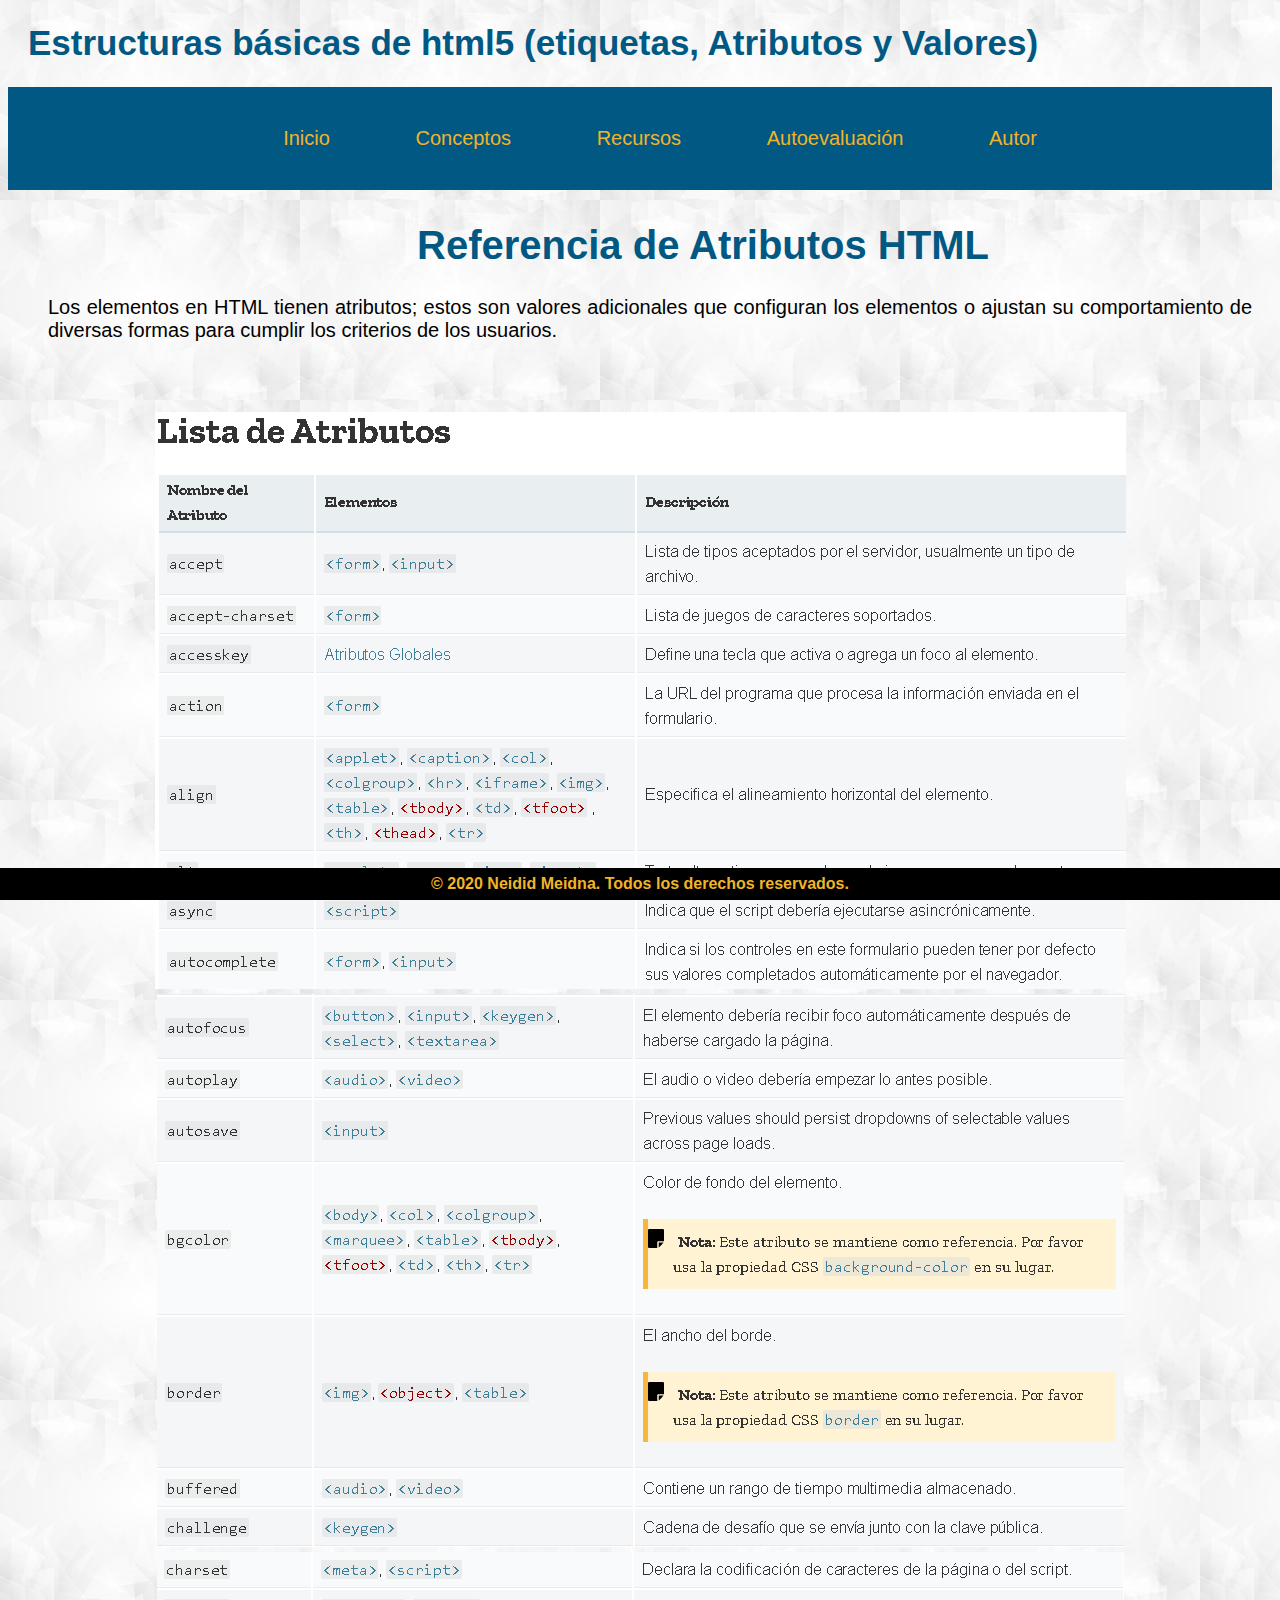
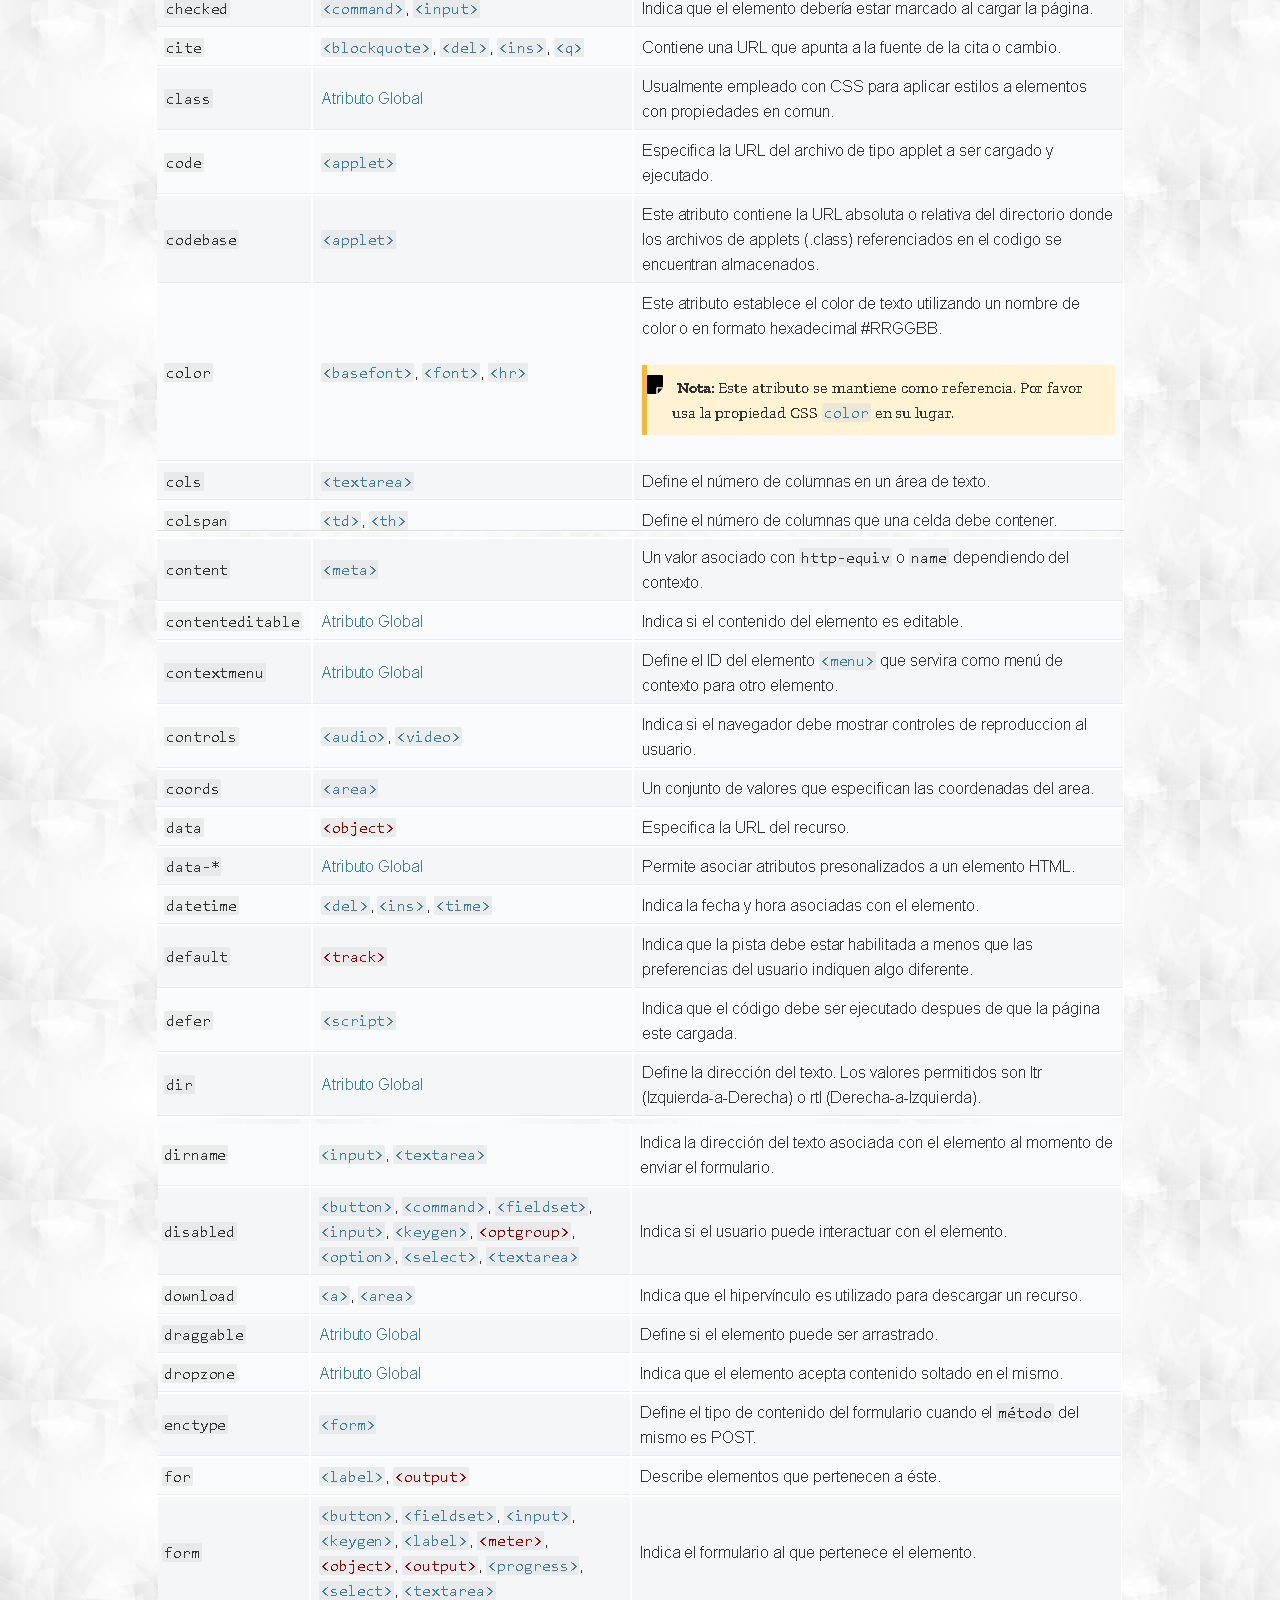
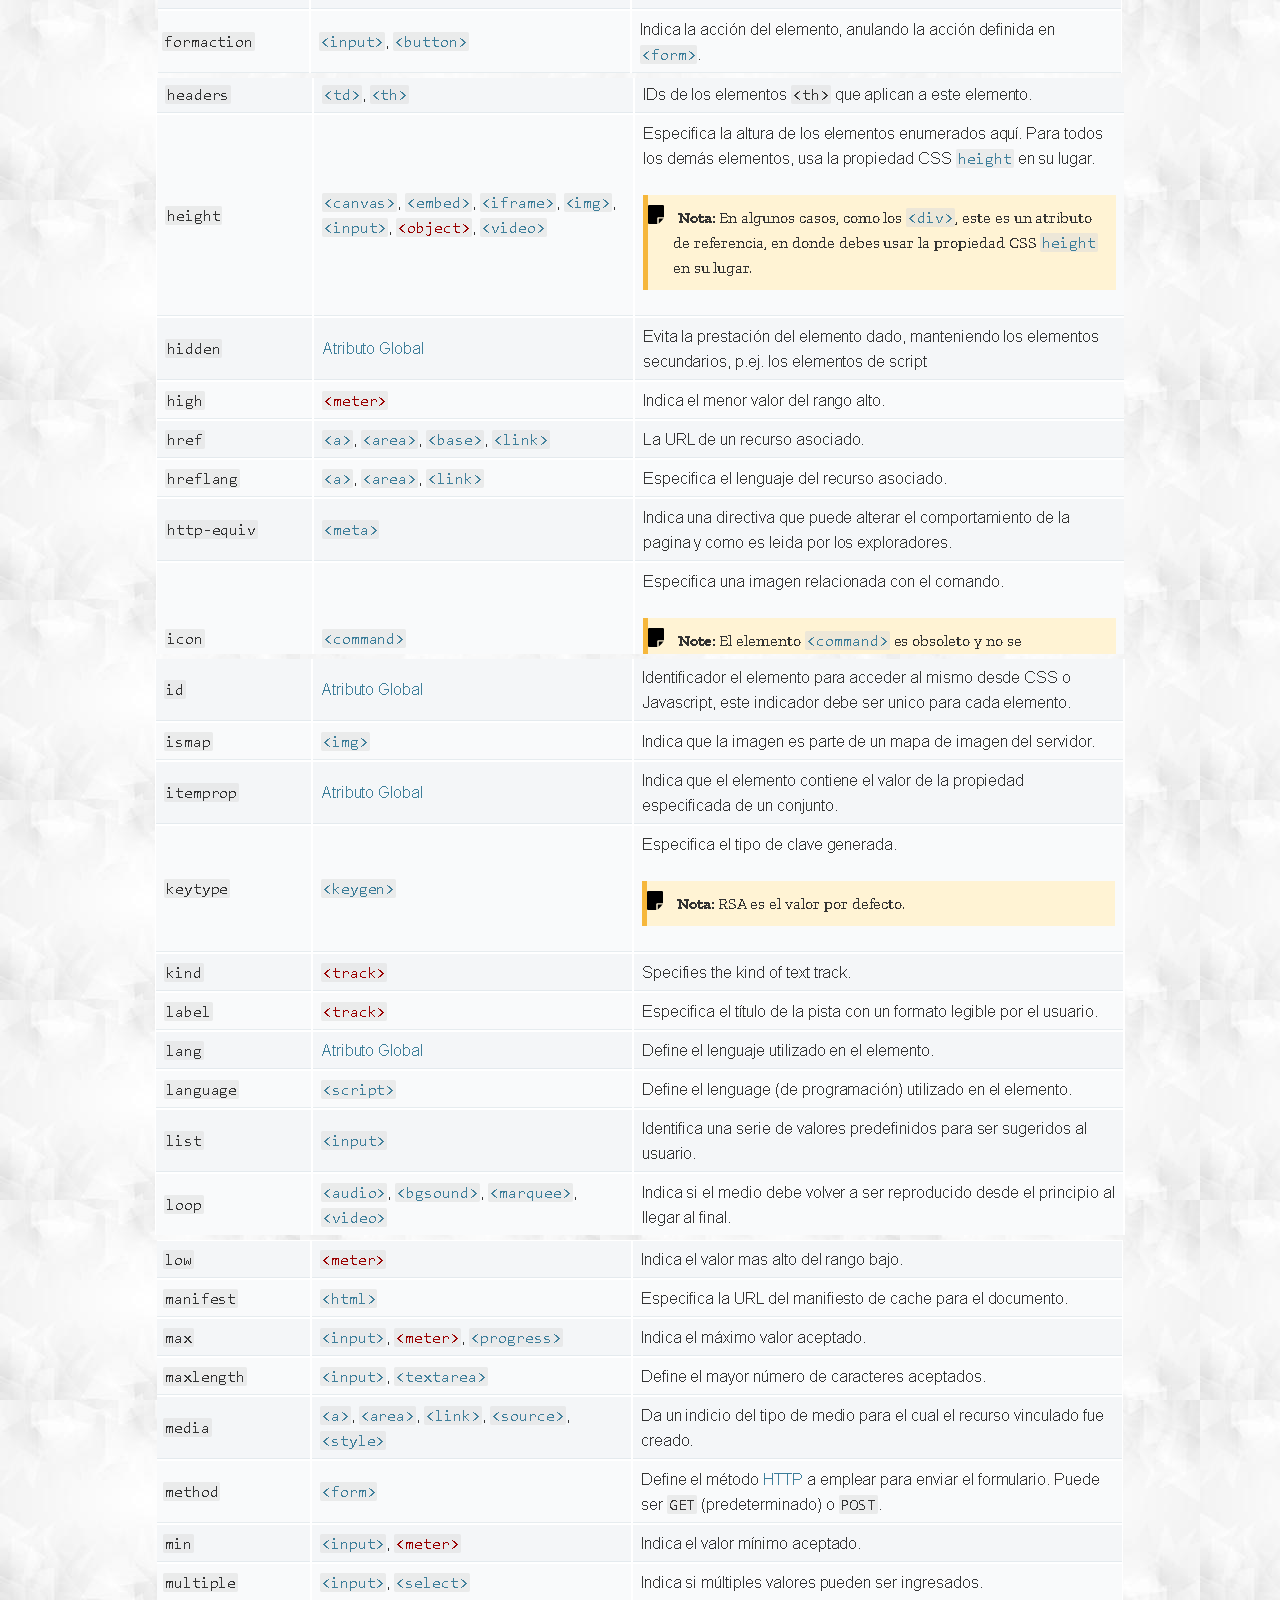
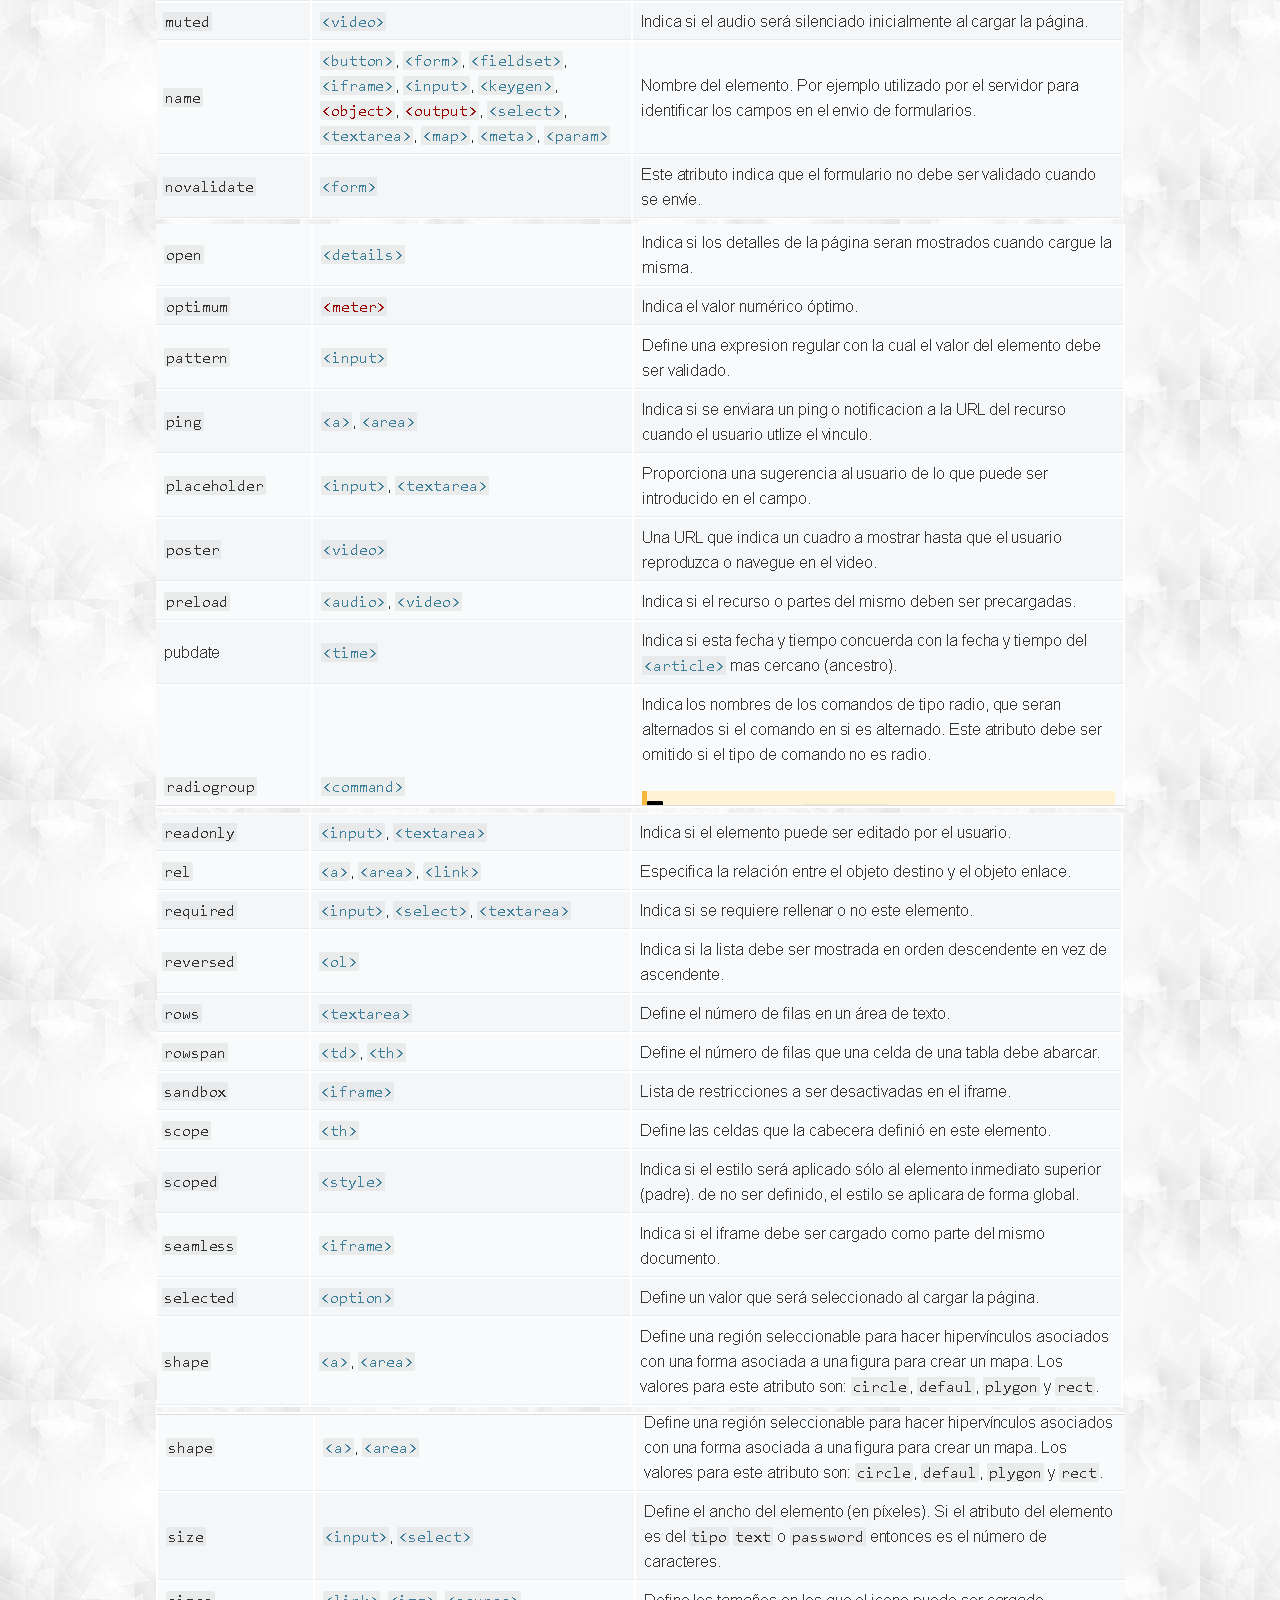
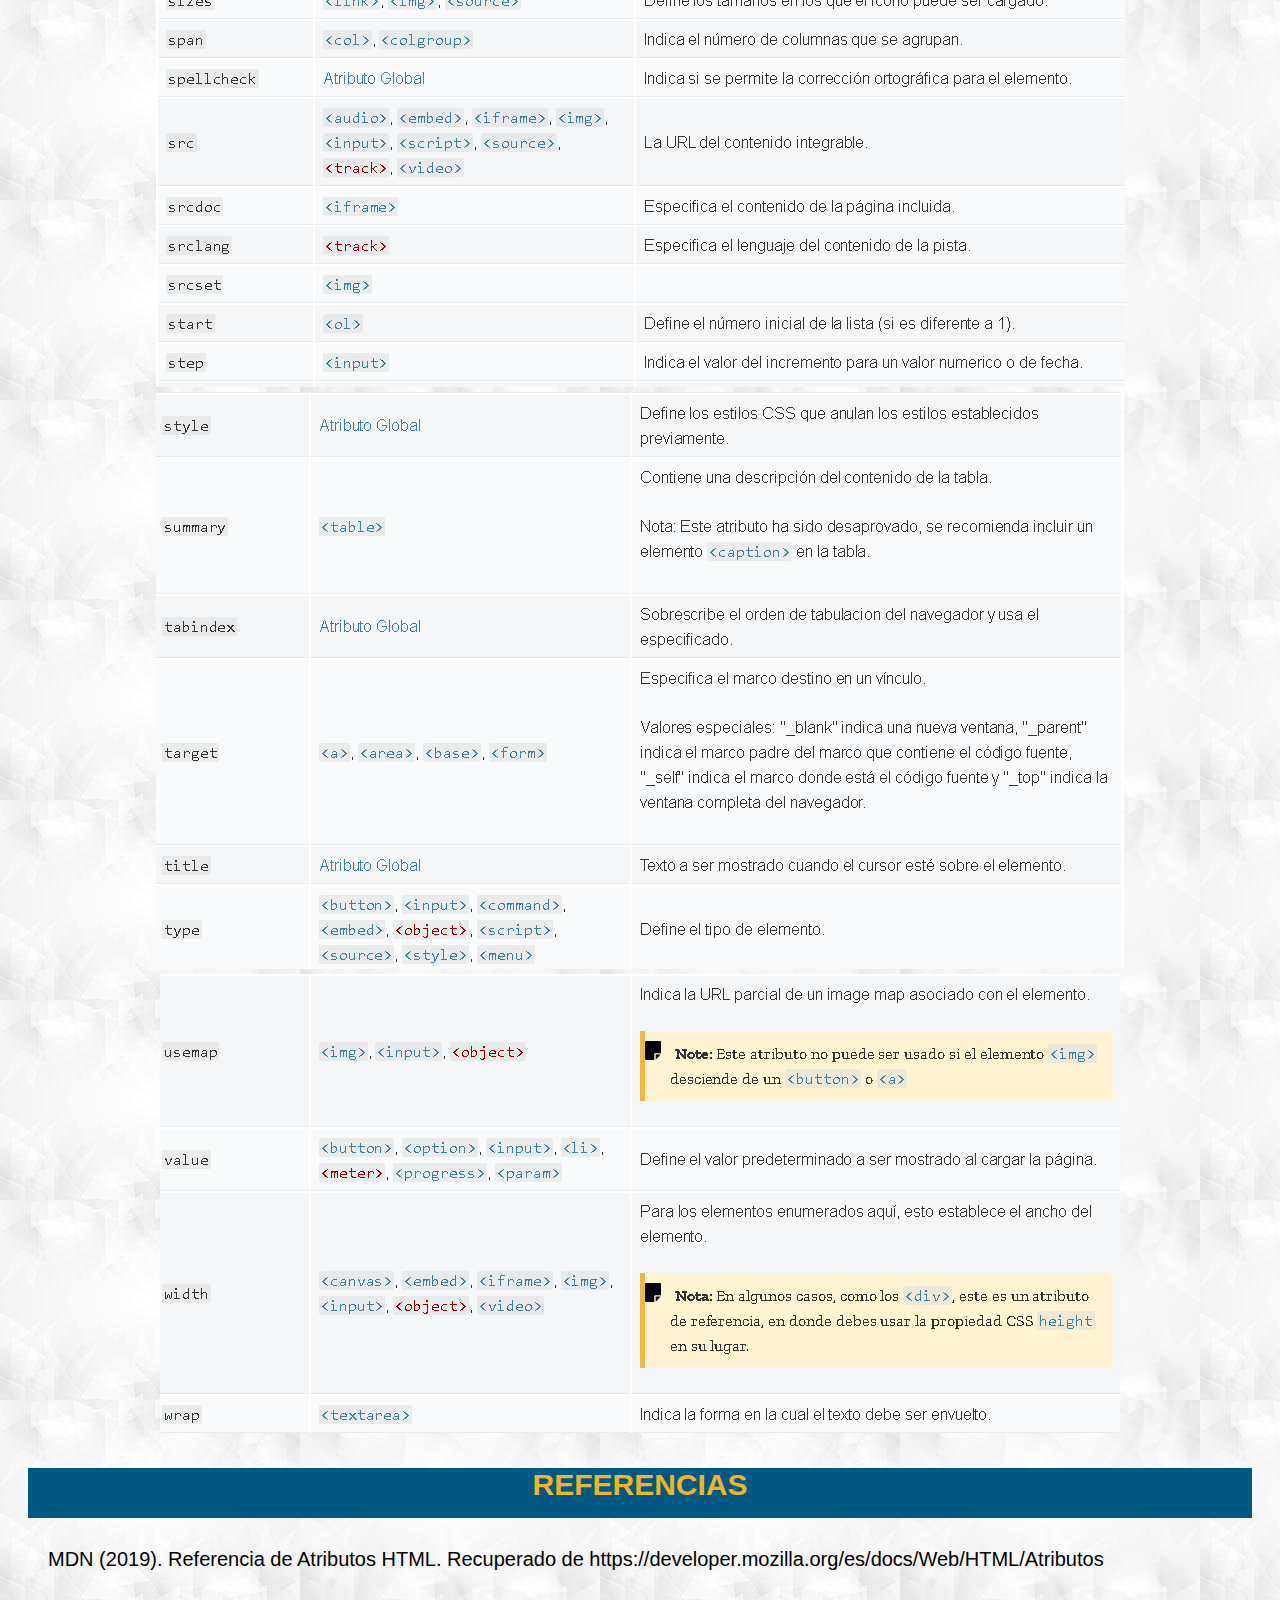
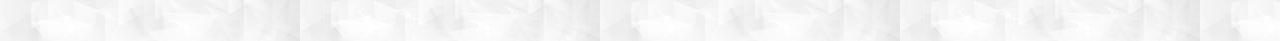
==== atributos.html @ 0b5ec5f5 "OVI" ====
<!DOCTYPE html>
<html lang="en">
<head>
    <meta charset="UTF-8">
    <meta name="viewport" content="width=device-width, initial-scale=1.0">
    <title>Document</title>
    <link rel="stylesheet" href="estilos.css">
</head>
<body>
    <h1 class="titulo">Estructuras básicas de html5 (etiquetas, Atributos y Valores)</h1>

    <header>
        <nav class="navegacion">
            <ul class="menu">
             <li><a href="inicio.html">Inicio</a></li>
             <li><a href="#">Conceptos</a>
            <ul class="submenu">
             <li> <a href="html5.html">HTML5</a></li>
             <li> <a href="etiquetas.html">Etiquetas</a></li>
             <li> <a href="atributos.html">Atributos</a></li>
             <li> <a href="valores.html">Valores</a></li>
            </ul>
            </li>
             <li><a href="#">Recursos</a>
             <ul class="submenu">
             <li><a href="videos.html">Videos</a></li>
             <li><a href="powerpoint.html">powerpoint</a></li>
             </ul>
             </li>
             <li><a href="#">Autoevaluación</a>
            <ul class="submenu">
            <li><a href="submenu1.html">Submenú1</a></li>
            <li><a href="submenu2.html">Submenú2</a></li>
            </ul>
            </li>
             <li><a href="autor.html">Autor</a></li>
             
            </ul>
        </nav>
    </header>
        
    <div class="tabla3">
        <h2>Referencia de Atributos HTML</h2>
        <p>Los elementos en HTML tienen atributos; estos son valores adicionales que configuran los elementos o ajustan su comportamiento de diversas formas para cumplir los criterios de los usuarios.</p>
        <div class="atributos1">
            <img src="atributos1.PNG" alt="atributos1"></div>
        <div class="atributos2">
            <img src="atributos2.PNG" alt="atributos2"></div>
        <div class="atributos3">
            <img src="atributos3.PNG" alt="atributos3"> </div>
        <div class="atributos4">
            <img src="atributos4.PNG" alt="atributos4"></div>
        <div class="atributos5">
            <img src="atributos5.PNG" alt="atributos5"></div>
        <div class="atributos6">
            <img src="atributos6.PNG" alt="atributos6"></div>
        <div class="atributos7">
            <img src="atributos7.PNG" alt="atributos7"></div>
        <div class="atributos8">
            <img src="atributos8.PNG" alt="atributos8"></div>
        <div class="atributos9">
            <img src="atributos9.PNG" alt="atributos9"></div>
        <div class="atributos10">
            <img src="atributos10.PNG" alt="atributos10"></div>
        <div class="atributos11">
            <img src="atributos11.PNG" alt="atributos11"></div>
        <div class="atributos12">
            <img src="atributos12.PNG" alt="atributos12"></div>
        <div class="atributos13">
            <img src="atributos13.PNG" alt="atributos13"></div>
     
            <h3>REFERENCIAS</h3>
            <p>MDN (2019). Referencia de Atributos HTML. Recuperado de https://developer.mozilla.org/es/docs/Web/HTML/Atributos</p>
            
    </div>
      
    <footer>
        <p>
            © 2020 Neidid Meidna. Todos los derechos reservados.
        </p>
       </footer>
    
    
       <h2></h2>
       <a href="valores.html"></a>
</body>
</html>
---- estilos.css ----
body{
    font-family: 'Franklin Gothic book', 'Arial Narrow', Arial, sans-serif;
    background-color: #ffffff;
    background-image: url(Technologyab23.jpg);
   

}


.titulo{
    margin-left: 20px;
    text-align: left;
    font-size: 35px;
    color: #005883;
    
}

.navegacion{
    width: 100%;
    margin: 0%;
    background:  #005883;
    text-align: center;
    font-size: 20px;
    
    
    
}

.navegacion ul{
   list-style: none;
}

.menu > li{
    position: relative;
    display: inline-block;
    
}

.menu > li > a{
    display: block;
    padding: 40px 40px;
    color: #F0B429;
    font-family: 'Franklin Gothic Medium', 'Arial Narrow', Arial, sans-serif;
    text-decoration: none;
    
}

.menu li a:hover{
     color: #fff;
     transition: all .3s;
}

.submenu{
    position: absolute;
    background: #005883;
    width: 100%;
    visibility: hidden;
    opacity: 0;
    transition: opacity 1.5s;
}

.submenu li a{
    display: block;
    padding: 15px;
    color: #fff;
    font-family: 'Franklin Gothic Medium', 'Arial Narrow', Arial, sans-serif;
    text-decoration: none;
}

.menu li:hover .submenu{
    visibility: visible;
    opacity: 1;
}

.tabla6{
    font-family: 'Franklin Gothic book', 'Arial Narrow', Arial, sans-serif;
    color: #000000;
    border-collapse: collapse;
    font-size: 15px;
    margin: 10px;
    text-align: justify;
    line-height: 20px;
    margin-top: 6px;
}

.tabla6 h2{
    font-family: 'Franklin Gothic medium', 'Arial Narrow', Arial, sans-serif;
    color: #005883;
    font-size: 25px;
    font-weight: normal;
    margin: 20px;
    line-height: 20px;
    margin-top: 5%;
    

}

.tabla6 p{
    font-family: 'Franklin Gothic book', 'Arial Narrow', Arial, sans-serif;
    color: #000000;
    margin: 20px;
    text-align: justify;
    font-size: 20px;

}

.tabla6 li{
    font-family: 'Franklin Gothic book', 'Arial Narrow', Arial, sans-serif;
    color: #000000;
    margin: 20px;
    text-align: justify;
    font-size: 20px;
}



.twitter-tweet p{
    
    
    text-align: right;
    margin-right: 20px;
    
}

.tabla2 h2{
    width: 1350px;
    text-align: center;
    color: #005883;
    height: 40px;
    font-size: 40px;
    margin-top: 3%;
    
    
}

.tabla2 h3{
    background: #005883;
    height: 30px;
    text-align: center;
    width: 1400px;
    color: #F0B429;
    font-size: 20px;
    
    

}

.tabla2 p{
    text-align: justify;
    font-size: 20px;
    margin: 10px;
    margin-top: 0%;
    
}
 
.elemento{
   width: 100%;
   text-align: center;
}

.metadatos{
    width: 100%;
   text-align: center;
}

.scrip{
    width: 100%;
   text-align: center;
}

.secciones{
    width: 100%;
    text-align: center;  
}

.agrupacion{
    width: 100%;
    text-align: center; 
}

.agrupacion2{
    width: 100%;
    text-align: center; 
}

.semantica{
    width: 100%;
    text-align: center; 
}

.semantica1{
    width: 100%;
    text-align: center;
}

.semantica2{
    width: 100%;
    text-align: center;
}

.ediciones{
    width: 100%;
    text-align: center; 
}

.contenido{
    width: 100%;
    text-align: center;  
}

.contenido2{
    width: 100%;
    text-align: center;
}

.datos{
    width: 100%;
    text-align: center;  
}

.formularios{
    width: 100%;
    text-align: center;
}

.formulario2{
    width: 100%;
    text-align: center;
}

.elementosinteractivos{
    width: 100%;
    text-align: center;
}

.tabla3 h2{
    width: 1350px;
    text-align: center;
    color: #005883;
    height: 40px;
    font-size: 40px;
}

.tabla3{
    text-align: justify;
    font-size: 20px;
    margin: 20px;
}

.atributos1{
    width: 100%;
    text-align: center; 
}

.atributos2{
    width: 100%;
    text-align: center;
}

.atributos3{
    width: 100%;
    text-align: center;
}

.atributos4{
    width: 100%;
    text-align: center;
}

.atributos5{
    width: 100%;
    text-align: center;
}

.atributos6{
    width: 100%;
    text-align: center;
}

.atributos7{
    width: 100%;
    text-align: center;
}

.atributos8{
    width: 100%;
    text-align: center;
}

.atributos9{
    width: 100%;
    text-align: center;
}

.atributos10{
    width: 100%;
    text-align: center;
}
.atributos11{
    width: 100%;
    text-align: center;
}

.atributos12{
    width: 100%;
    text-align: center;
}

.atributos13{
    width: 100%;
    text-align: center;
}

.tabla3 h3{
    background: #005883;
    height: 50px;
    text-align: center;
    width: 100%;
    color: #F0B429;
    font-size: 30px;
    font-weight: bold;
}

.tabla3 p{
    margin-left: 20px;
    margin-top: 20px;
    font-size: 20px;
    height: 0%;
    margin-bottom: 70px; 
}

.tabla5{
    font-family: 'Times New Roman', Times, serif;
    color: #005883;
    font-size: 30px;
    font-weight: normal;
    margin-left: auto;
    margin-right: auto;
    text-align: justify;
}
.tabla5 h3{
    font-family: 'Times New Roman', Times, serif;
    color: #F0B429;
    text-align: center;
}

.centro{
    
    display: block;
    
}

.ejemplo1{
    float: left;
    margin-top: 10px;
    text-align: justify;
    margin-left: 50px;
    border-radius: 20px;
    width: 40%;
    line-height: 20px;
}
.ejemplo2{
    margin-right: 50px;
    float: right;
    margin-top: 10px;
    text-align: justify;
    border-radius: 20px;
    width: 50%;
    line-height: 20px;
}

.img_ejemplo1{
    float: left;
    margin-left: 50px;
    margin-top: 20px;
    margin-bottom: 50px;
}

aside{
 
    margin-left: 70px;
    margin-top: 20px;
    margin-bottom: 70px;
    margin-right: 20px;
    text-align: right;
}

.centrar h3{
    background: #005883;
    height: 50px;
    text-align: center;
    width: 100%;
    color: #F0B429;
    font-size: 30px;
    font-weight: bold;
}

.centrar p{
    margin-left: 20px;
    margin-top: 20px;
    font-size: 20px;
    height: 0%;
    margin-bottom: 70px;
}

.tabla9 h2{
    line-height: 0%;
    width: 1350px;
    text-align: center;
    color: #005883;
    height: 40px;
    font-size: 40px;
    
}

.tabla9 p{
    font-family: 'Franklin Gothic book', 'Arial Narrow', Arial, sans-serif;
    text-align: justify;
    color: black;
    font-size: 20px;
    margin: 10px;
    font-weight: 0%;
    
}
.tabla9 h3{
    font-family: 'Franklin Gothic Medium', 'Arial Narrow', Arial, sans-serif;
    text-align: justify;
    color: #005883;
    font-size: 20px;
    margin: 10px;
    font-weight: 0%; 
}
.img_ejemplo3{
    
    text-align: center;
     
}
.img_ejemplo4{
    
    text-align: center;
    
}
.tabla{
    font-family: 'Franklin Gothic Medium', 'Arial Narrow', Arial, sans-serif;
    color: #000000;
    border-collapse: collapse;
    font-size: 15px;
    margin: 20px;
    text-align: justify;
    line-height: 20px;
    margin-top: 6px;
}
.tabla h2{
    color: #005883;
}

footer p
{
    font-family: 'Franklin Gothic Book', 'Arial Narrow', Arial, sans-serif;
    font-weight: bold;
    text-align: center;
    line-height: 0%;
    color: #F0B429;
}

footer
{
    padding-left: 0%;
    position:fixed;
    left: 0px;
    bottom:0px;
    width:100%;
    background-color: black;
}

.video h2{
    width: 1350px;
    text-align: center;
    color: #005883;
    height: 40px;
    font-size: 30px;
    margin-top: 3%;
}
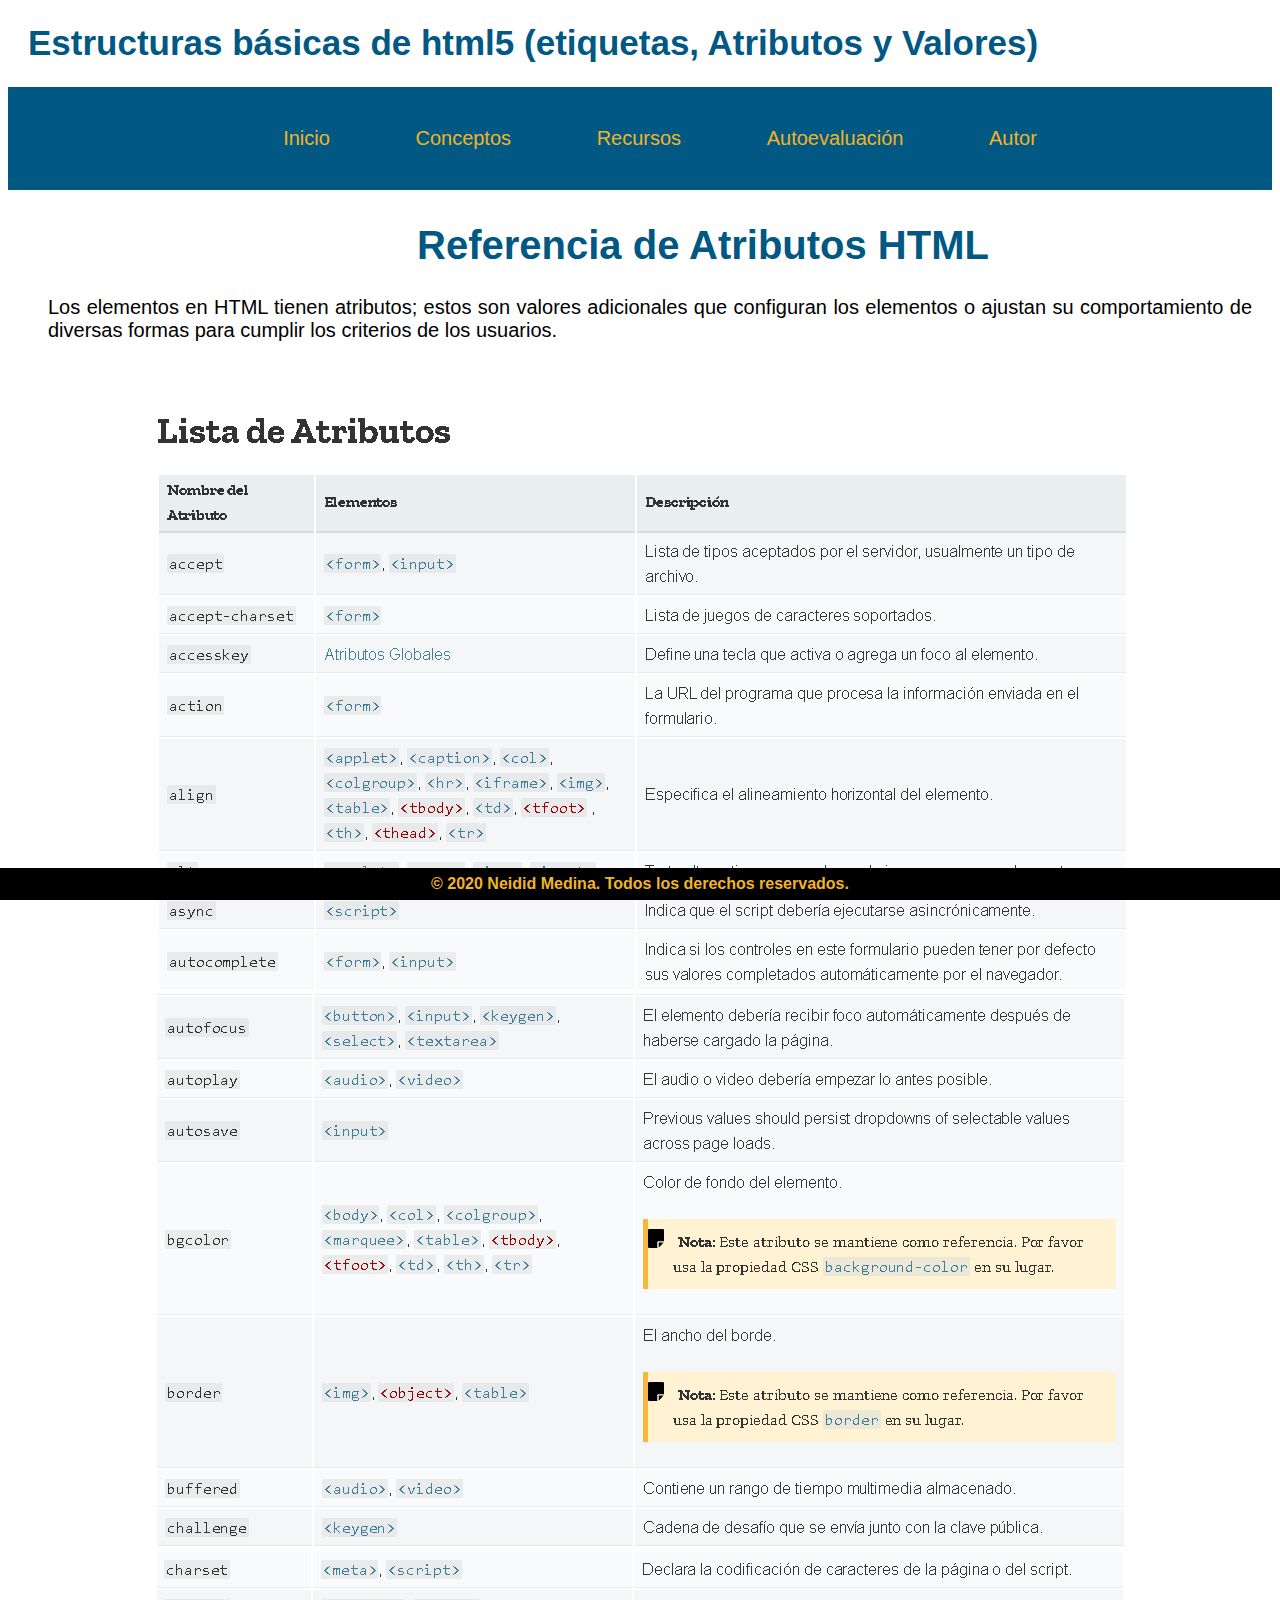
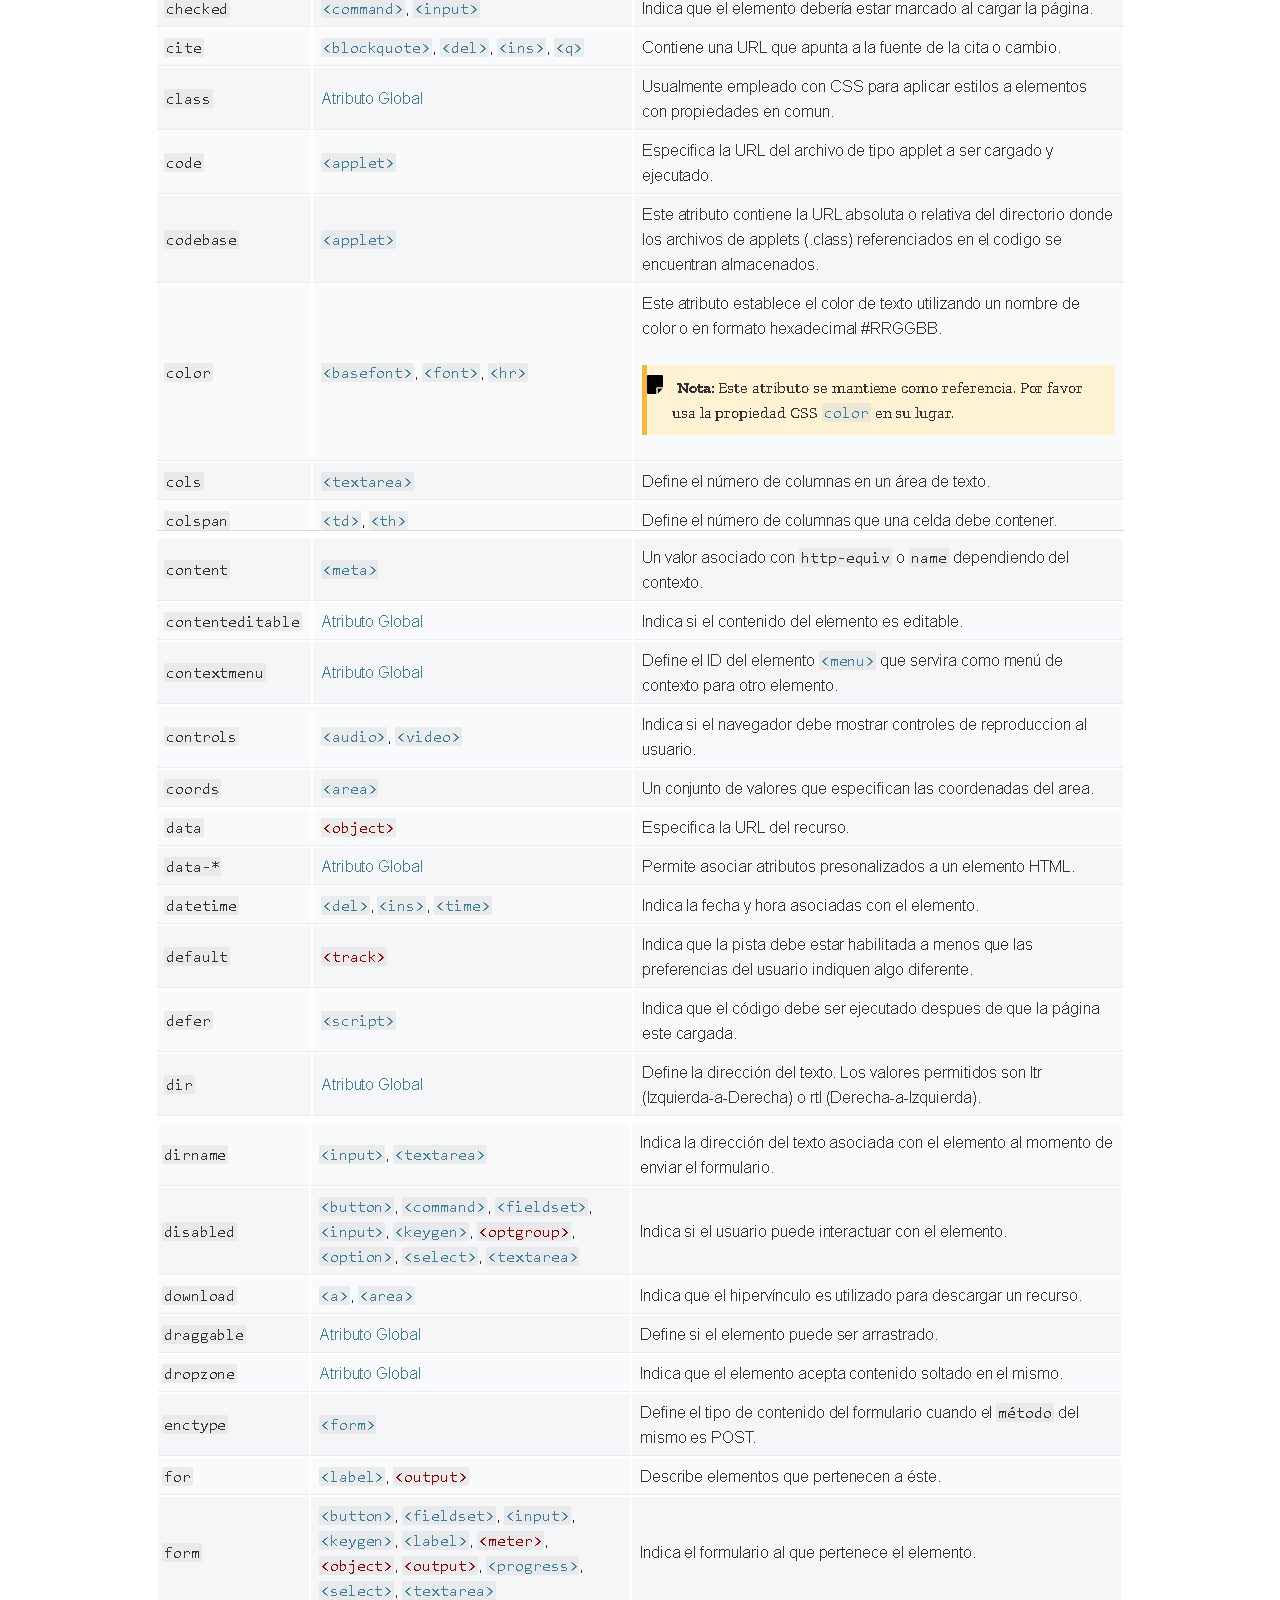
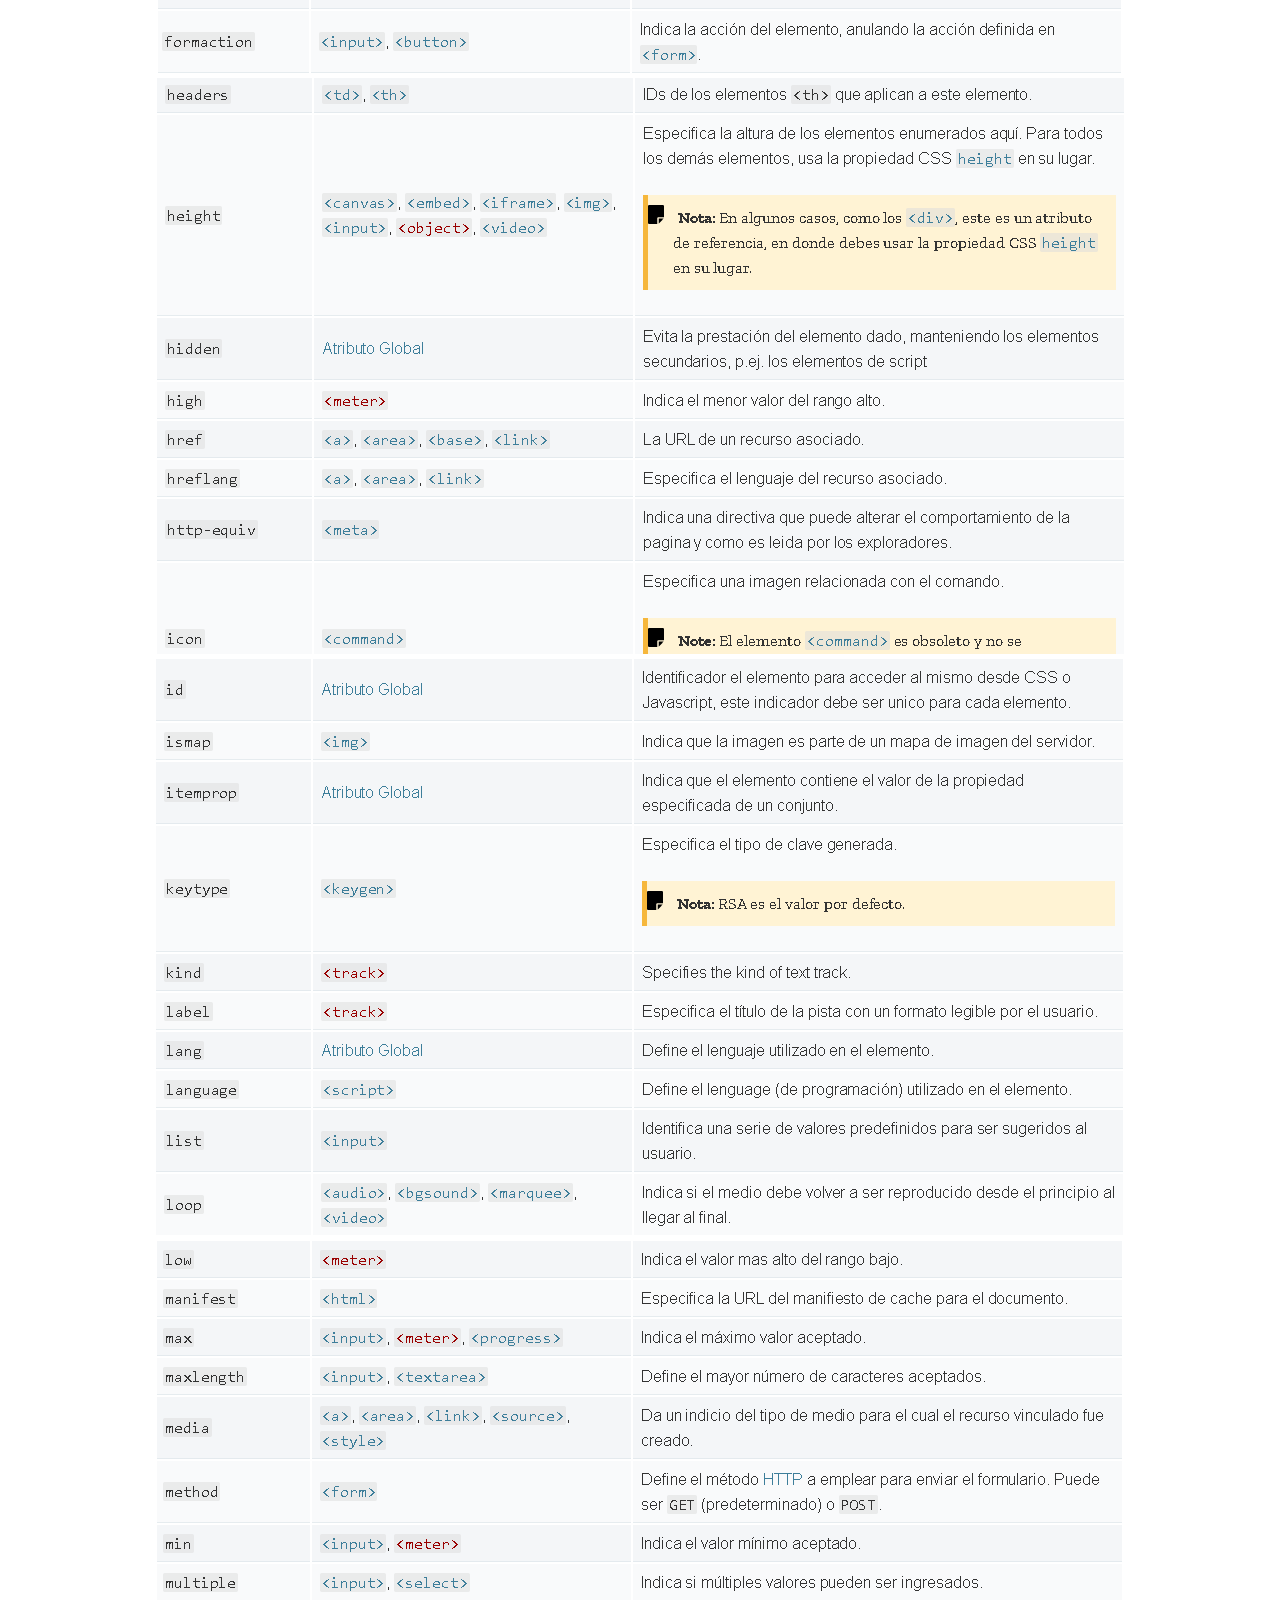
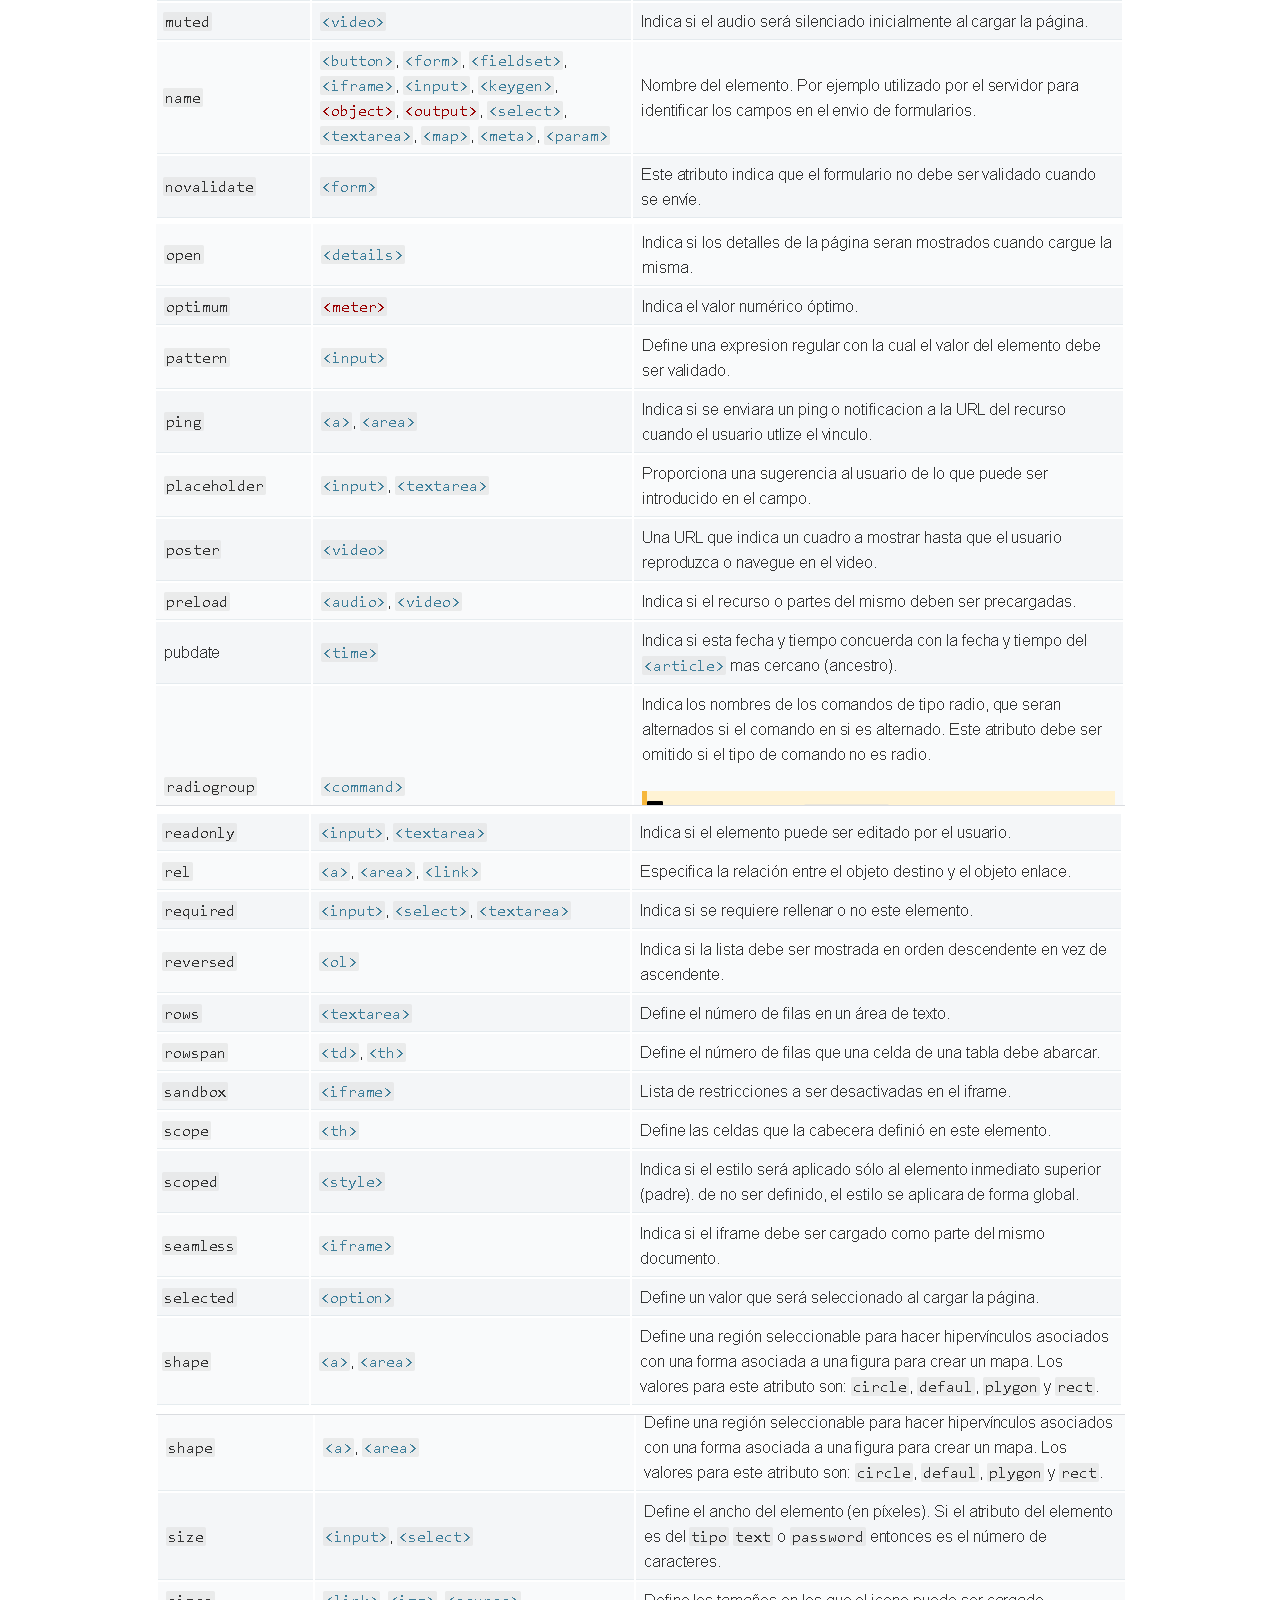
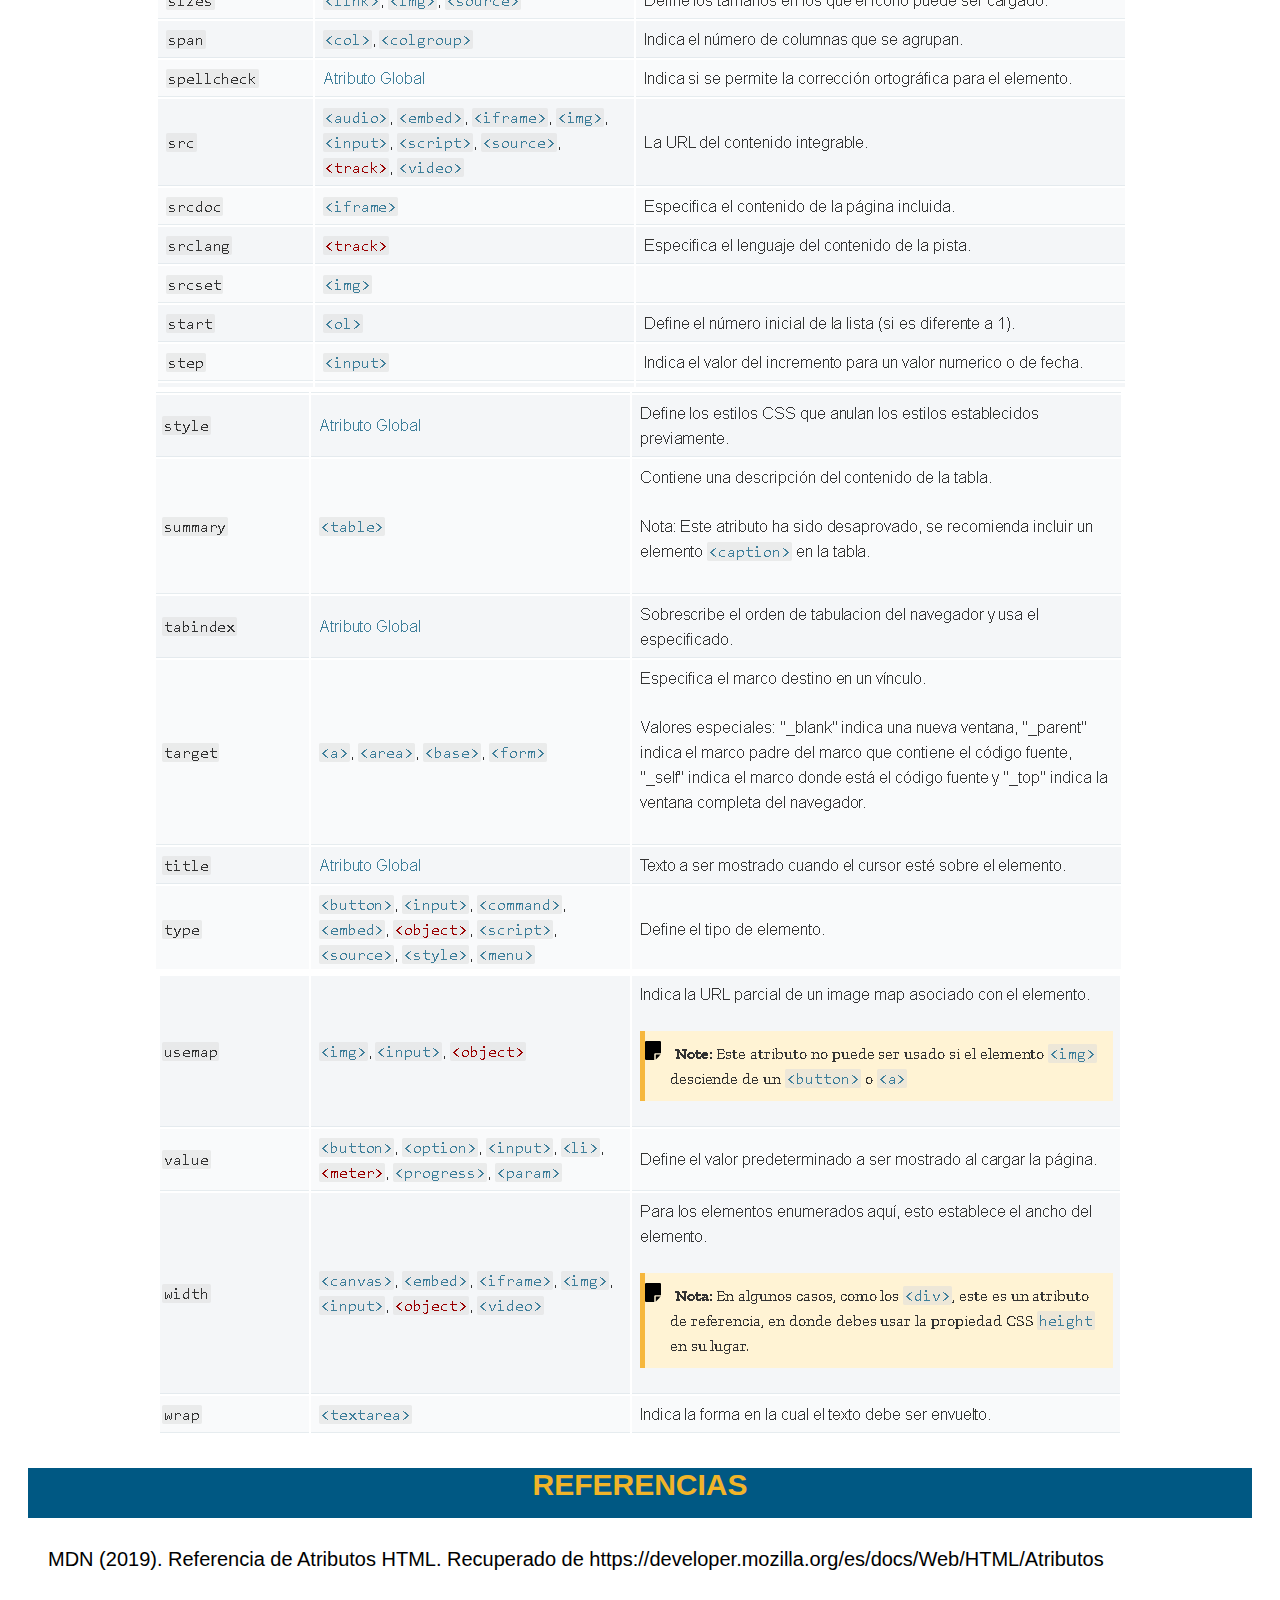
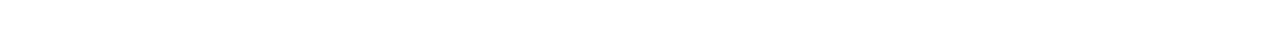
==== commit 02dedb82: "OVINEIDID" ====
--- a/atributos.html
+++ b/atributos.html
@@ -3,7 +3,10 @@
 <head>
     <meta charset="UTF-8">
     <meta name="viewport" content="width=device-width, initial-scale=1.0">
-    <title>Document</title>
+    <meta name="Author" content="Neidid Medina">
+    <meta name="Description" content="Sitio web del tema, Estructura basica de HTML(etiquetas, atributos y valores)">
+    <meta name="keywords" content="Estiquetas, Atributos y Valores">
+    <title>Atributos</title>
     <link rel="stylesheet" href="estilos.css">
 </head>
 <body>
@@ -29,8 +32,9 @@
              </li>
              <li><a href="#">Autoevaluación</a>
             <ul class="submenu">
-            <li><a href="submenu1.html">Submenú1</a></li>
-            <li><a href="submenu2.html">Submenú2</a></li>
+            <li><a href="submenu1.html">Test</a></li>
+            <li><a href="submenu2.html">Sopa de letras</a></li>
+            <li><a href="evaluacion de sitio.html">Evaluación sitio</a></li>
             </ul>
             </li>
              <li><a href="autor.html">Autor</a></li>
@@ -76,7 +80,7 @@
       
     <footer>
         <p>
-            © 2020 Neidid Meidna. Todos los derechos reservados.
+            © 2020 Neidid Medina. Todos los derechos reservados.
         </p>
        </footer>
     
--- a/estilos.css
+++ b/estilos.css
@@ -3,7 +3,7 @@
 body{
     font-family: 'Franklin Gothic book', 'Arial Narrow', Arial, sans-serif;
     background-color: #ffffff;
-    background-image: url(Technologyab23.jpg);
+    
    
 
 }
@@ -116,14 +116,6 @@
 
 
 
-.twitter-tweet p{
-    
-    
-    text-align: right;
-    margin-right: 20px;
-    
-}
-
 .tabla2 h2{
     width: 1350px;
     text-align: center;
@@ -380,11 +372,12 @@
 
 aside{
  
-    margin-left: 70px;
+    margin-left: 200px;
     margin-top: 20px;
     margin-bottom: 70px;
     margin-right: 20px;
     text-align: right;
+    width: 200px;
 }
 
 .centrar h3{
@@ -403,6 +396,7 @@
     font-size: 20px;
     height: 0%;
     margin-bottom: 70px;
+    
 }
 
 .tabla9 h2{
@@ -483,6 +477,45 @@
     font-size: 30px;
     margin-top: 3%;
 }
+.test h2{
+    width: 1350px;
+    text-align: justify;
+    height: 40px;
+    font-size: 20px;
+    
+}
+.crucigrama h2{
+    width: 1350px;
+    text-align: justify;
+    height: 40px;
+    font-size: 20px; 
+}
+.html{
+    margin-left: 600px;
+    margin-top: 20px;
+    margin-bottom: 70px;
+    margin-right: 20px;
+    text-align: right;
+    
+}
+
+.redes h2{
+    font-family: 'Franklin Gothic book', 'Arial Narrow', Arial, sans-serif;
+    text-align: right;
+    font-weight: bold;
+    font-size: 20px;
+    margin-right: 20px;
+}
+.sociales{
+    text-align: right;
+    padding-bottom: 20px;
+    margin-right: 20px;
+    
+}
+.sociales li{
+    display: inline-block;
+    
+}
 
 
 
